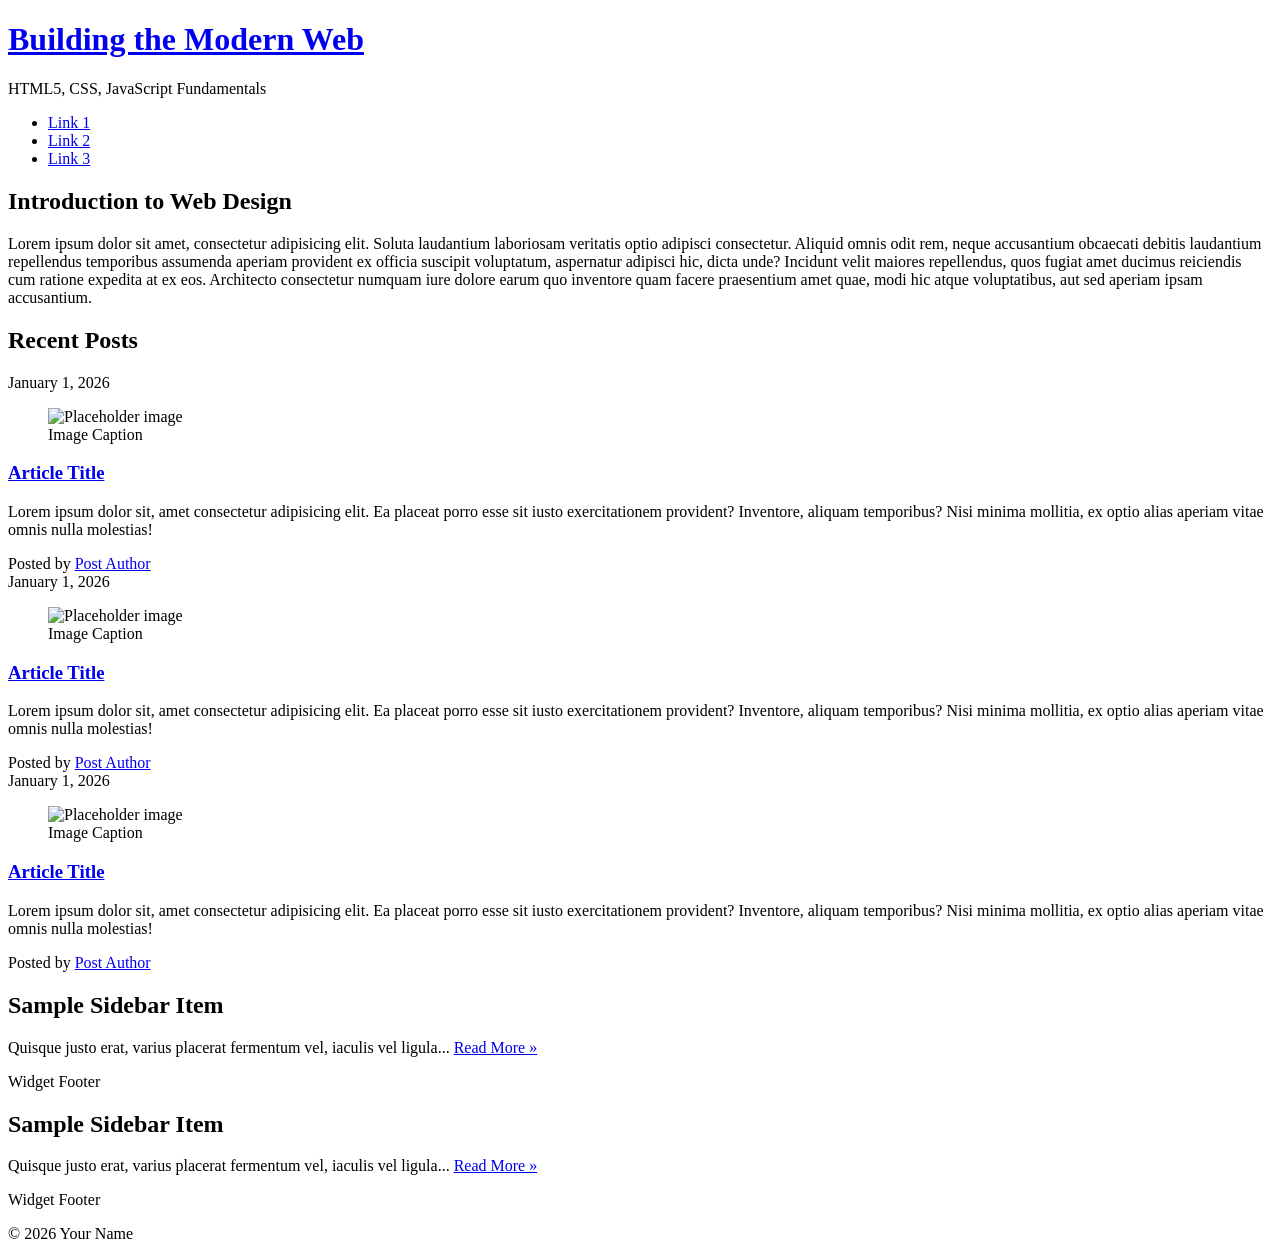
==== css-demo/index.html @ de166b81 "Add CSS Demo" ====
<!DOCTYPE html>
<html lang="en">

<head>
  <title>IFSC 11003 - Prototype</title>
  <meta charset="UTF-8" />
  <meta name="description" content="Keyword rich narrative on site purpose" />
  <meta name="author" content="Student Name" />
  <meta name="viewport" content="width=device-width, initial-scale=1" />

  <!-- Style Sheet -->
  <link href="assets/css/style.css" rel="stylesheet" />
</head>

<body>
  <a class="visually-hidden" href="#main-content">Skip to main content</a>
  <header class="primary">
    <h1><a href="index.html">Building the Modern Web</a></h1>
    <p class="subtitle">HTML5, CSS, JavaScript Fundamentals</p>
    <nav class="primary container" aria-label="Primary">
      <ul>
        <li><a href="#">Link 1</a></li>
        <li><a href="#">Link 2</a></li>
        <li><a href="#">Link 3</a></li>
      </ul>
    </nav>
  </header>

  <!-- Main landmark gives you a clean selector target for weeks 6–9 -->
  <main id="main-content" class="container">

    <section id="content">
      <h2>Introduction to Web Design</h2>
      <p>
        Lorem ipsum dolor sit amet, consectetur adipisicing elit. Soluta laudantium laboriosam veritatis optio adipisci consectetur. Aliquid omnis odit rem, neque accusantium obcaecati debitis laudantium repellendus temporibus assumenda aperiam provident ex officia suscipit voluptatum, aspernatur adipisci hic, dicta unde? Incidunt velit maiores repellendus, quos fugiat amet ducimus reiciendis cum ratione expedita at ex eos. Architecto consectetur numquam iure dolore earum quo inventore quam facere praesentium amet quae, modi hic atque voluptatibus, aut sed aperiam ipsam accusantium.
      </p>
    </section>

    <section id="blog" aria-labelledby="recent-posts">
      <h2 id="recent-posts">Recent Posts</h2>

      <article class="post">
        <header>
          <time class="post-date" datetime="2026-01-01">January 1, 2026</time>

          <figure>
            <img src="https://placehold.co/300x200" alt="Placeholder image" />
            <figcaption>Image Caption</figcaption>
          </figure>

          <h3><a href="#" rel="bookmark">Article Title</a></h3>
        </header>

        <p>
          Lorem ipsum dolor sit, amet consectetur adipisicing elit. Ea placeat porro esse sit iusto exercitationem provident? Inventore, aliquam temporibus? Nisi minima mollitia, ex optio alias aperiam vitae omnis nulla molestias!
        </p>

        <footer class="post-meta">
          Posted by <a href="#">Post Author</a>
        </footer>
      </article>

      <article class="post">
        <header>
          <time class="post-date" datetime="2026-01-01">January 1, 2026</time>

          <figure>
            <img src="https://placehold.co/300x200" alt="Placeholder image" />
            <figcaption>Image Caption</figcaption>
          </figure>

          <h3><a href="#" rel="bookmark">Article Title</a></h3>
        </header>

        <p>
          Lorem ipsum dolor sit, amet consectetur adipisicing elit. Ea placeat porro esse sit iusto exercitationem provident? Inventore, aliquam temporibus? Nisi minima mollitia, ex optio alias aperiam vitae omnis nulla molestias!
        </p>

        <footer class="post-meta">
          Posted by <a href="#">Post Author</a>
        </footer>
      </article>

      <article class="post">
        <header>
          <time class="post-date" datetime="2026-01-01">January 1, 2026</time>

          <figure>
            <img src="https://placehold.co/300x200" alt="Placeholder image" />
            <figcaption>Image Caption</figcaption>
          </figure>

          <h3><a href="#" rel="bookmark">Article Title</a></h3>
        </header>

        <p>
Lorem ipsum dolor sit, amet consectetur adipisicing elit. Ea placeat porro esse sit iusto exercitationem provident? Inventore, aliquam temporibus? Nisi minima mollitia, ex optio alias aperiam vitae omnis nulla molestias!
        </p>

        <footer class="post-meta">
          Posted by <a href="#">Post Author</a>
        </footer>
      </article>

    </section>

  </main>
  <aside aria-label="Sidebar">
    <div class="container">

      <article class="widget">
        <header>
          <h2>Sample Sidebar Item</h2>
        </header>

        <p>
          Quisque justo erat, varius placerat fermentum vel, iaculis vel ligula...
          <a href="#">Read More &raquo;</a>
        </p>

        <footer>Widget Footer</footer>
      </article>

      <article class="widget">
        <header>
          <h2>Sample Sidebar Item</h2>
        </header>

        <p>
          Quisque justo erat, varius placerat fermentum vel, iaculis vel ligula...
          <a href="#">Read More &raquo;</a>
        </p>

        <footer>Widget Footer</footer>
      </article>

    </div>
  </aside>

  <footer class="primary">
    <p>&copy; 2026 Your Name</p>
  </footer>

</body>

</html>
---- css-demo/assets/css/style.css ----
/* ---------------Box Sizing----------------- */
html {
  box-sizing: border-box;
}
*,
*:before,
*:after {
  box-sizing: inherit;
}
 
/* Skip link utility: hidden until focused */
.visually-hidden {
  border: 0;
  clip: rect(0, 0, 0, 0);
  height: 1px;
  margin: -1px;
  overflow: hidden;
  padding: 0;
  position: absolute;
  white-space: nowrap;
  width: 1px;
}
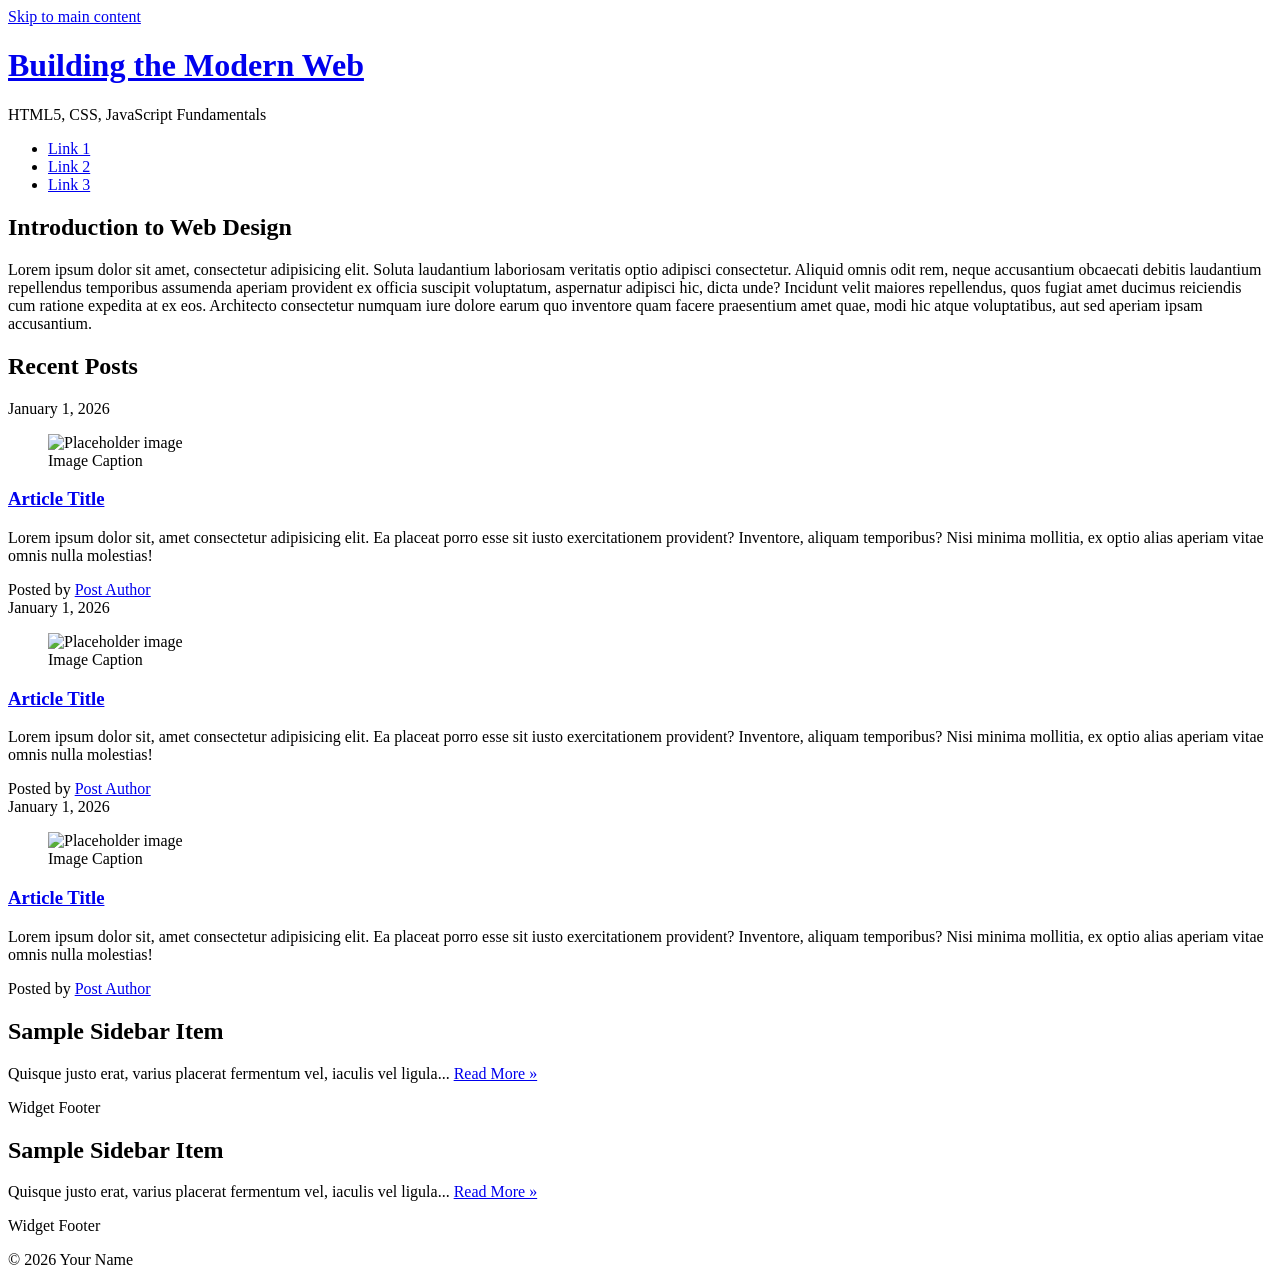
==== commit 27ecc646: "10.5.26" ====
--- a/css-demo/index.html
+++ b/css-demo/index.html
@@ -9,7 +9,10 @@
   <meta name="viewport" content="width=device-width, initial-scale=1" />
 
   <!-- Style Sheet -->
-  <link href="assets/css/style.css" rel="stylesheet" />
+  <link rel="preconnect" href="https://fonts.googleapis.com">
+<link rel="preconnect" href="https://fonts.gstatic.com" crossorigin>
+<link href="https://fonts.googleapis.com/css2?family=Oxanium:wght@200..800&display=swap" rel="stylesheet">
+  <link href="css/styles.css" rel="stylesheet" />
 </head>
 
 <body>
@@ -17,7 +20,7 @@
   <header class="primary">
     <h1><a href="index.html">Building the Modern Web</a></h1>
     <p class="subtitle">HTML5, CSS, JavaScript Fundamentals</p>
-    <nav class="primary container" aria-label="Primary">
+    <nav class="primary" aria-label="Primary">
       <ul>
         <li><a href="#">Link 1</a></li>
         <li><a href="#">Link 2</a></li>
@@ -136,7 +139,6 @@
 
     </div>
   </aside>
-
   <footer class="primary">
     <p>&copy; 2026 Your Name</p>
   </footer>
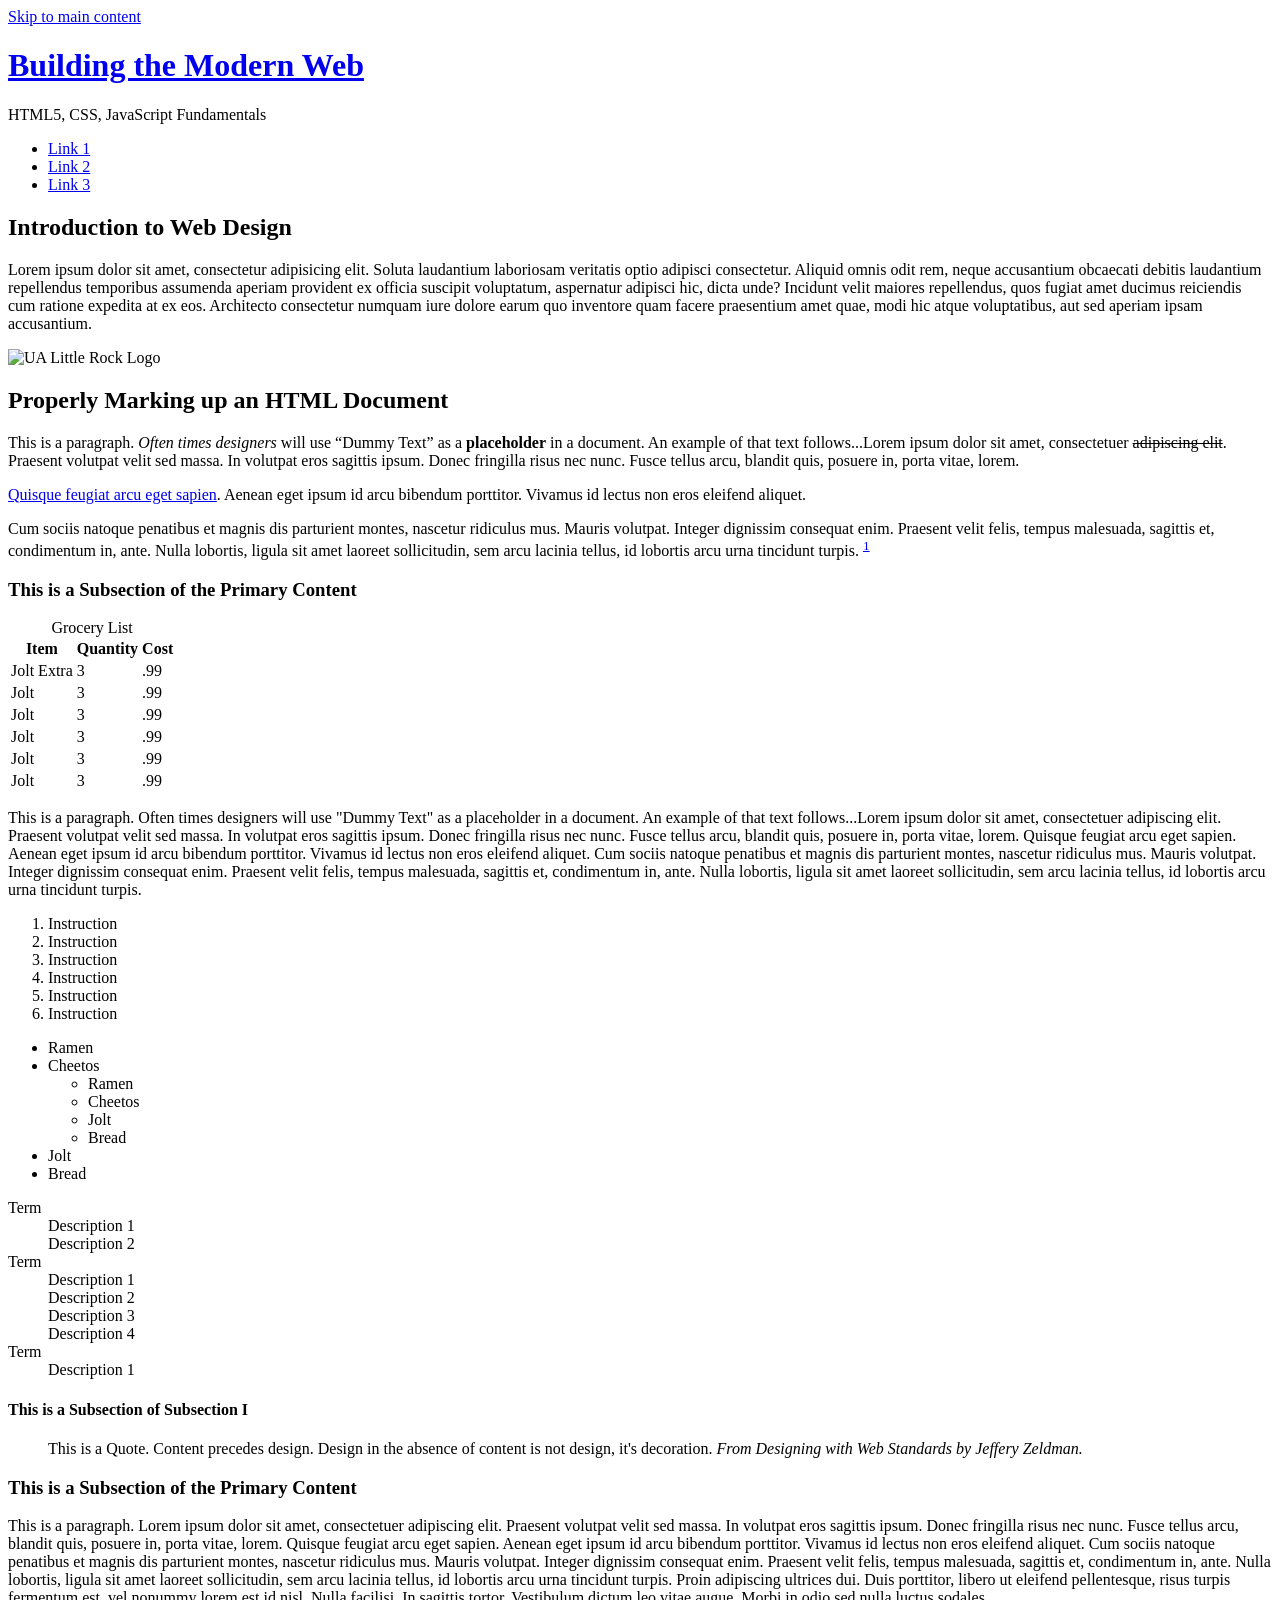
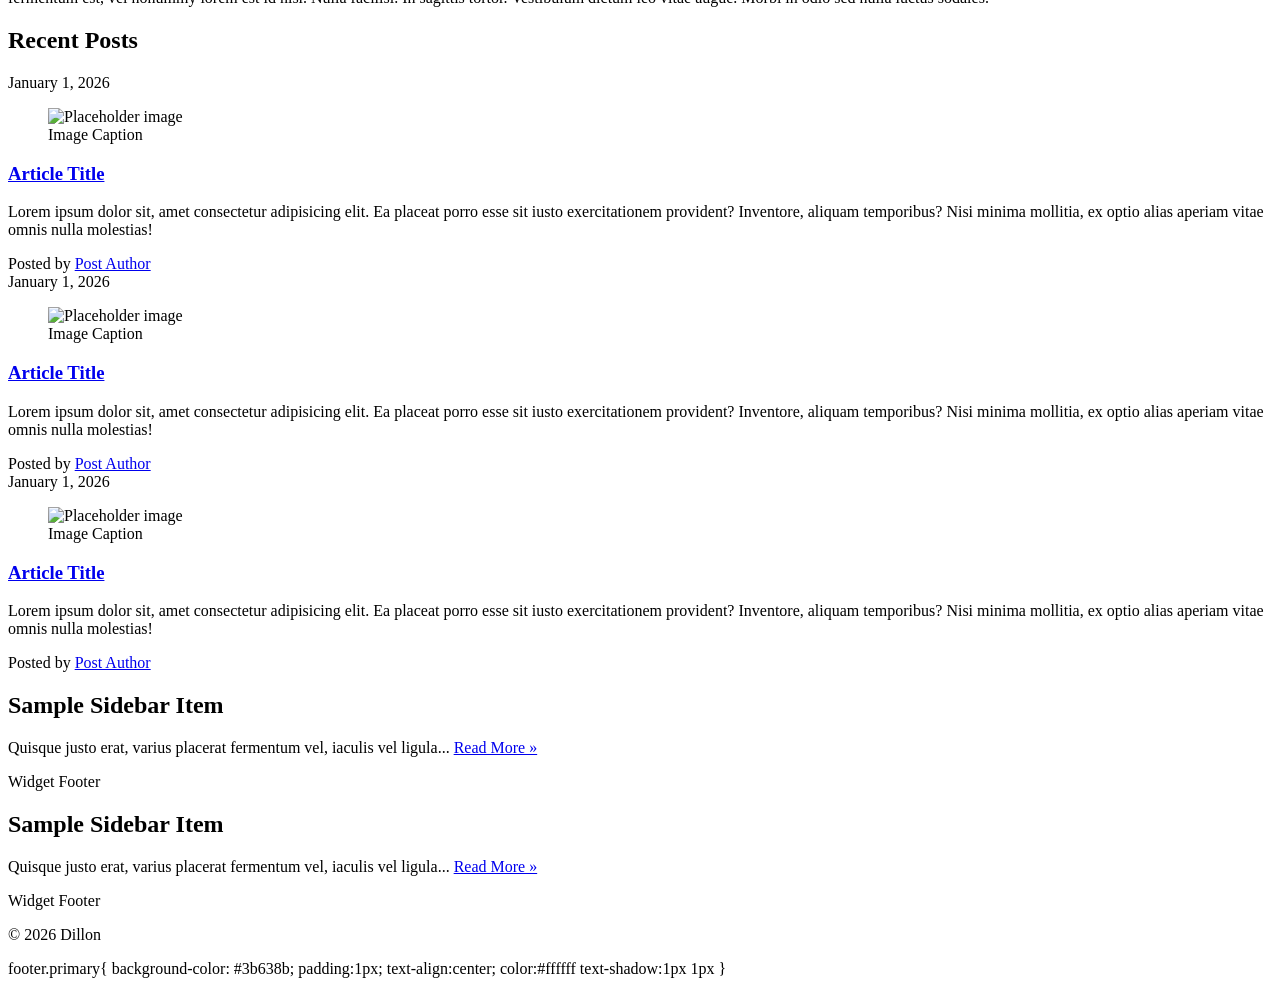
==== commit 8d9ac26b: "Updated CSS code" ====
--- a/css-demo/index.html
+++ b/css-demo/index.html
@@ -31,18 +31,137 @@
 
   <!-- Main landmark gives you a clean selector target for weeks 6–9 -->
   <main id="main-content" class="container">
+  <aside aria-label="Sidebar" >
+    <div class="container">
 
     <section id="content">
       <h2>Introduction to Web Design</h2>
       <p>
         Lorem ipsum dolor sit amet, consectetur adipisicing elit. Soluta laudantium laboriosam veritatis optio adipisci consectetur. Aliquid omnis odit rem, neque accusantium obcaecati debitis laudantium repellendus temporibus assumenda aperiam provident ex officia suscipit voluptatum, aspernatur adipisci hic, dicta unde? Incidunt velit maiores repellendus, quos fugiat amet ducimus reiciendis cum ratione expedita at ex eos. Architecto consectetur numquam iure dolore earum quo inventore quam facere praesentium amet quae, modi hic atque voluptatibus, aut sed aperiam ipsam accusantium.
       </p>
+      <p> <img src="https://thomaswallace.net/wp-content/uploads/2018/02/ualr.png" alt="UA Little Rock Logo" class=img-right />
     </section>
-
     <section id="blog" aria-labelledby="recent-posts">
+      <section id="practice">
+    <h2>Properly Marking up an HTML Document</h2>
+    <!--(Primary Content Heading)-->
+
+    <p>This is a paragraph. <em>Often times designers</em> will use <q>Dummy Text</q> as a <strong>placeholder</strong> in a document. An example of that text follows...Lorem ipsum dolor sit amet, consectetuer <del>adipiscing elit</del>. Praesent volutpat
+      velit sed massa. In volutpat eros sagittis ipsum. Donec fringilla risus nec nunc. Fusce tellus arcu, blandit quis, posuere in, porta vitae, lorem.</p>
+
+    <p> <a href="#">Quisque feugiat arcu eget sapien</a>. <span class="foo">Aenean</span> eget ipsum id arcu bibendum porttitor. Vivamus id lectus non eros eleifend aliquet.</p>
+      Cum sociis natoque penatibus et magnis dis parturient montes, nascetur ridiculus mus. Mauris volutpat. Integer dignissim consequat enim. Praesent velit felis,
+      tempus malesuada, sagittis et, condimentum in, ante. Nulla lobortis, ligula sit amet laoreet sollicitudin, sem arcu lacinia tellus, id lobortis arcu urna tincidunt turpis. <sup><a href="#">1</a></sup> </p>
+
+    <h3>This is a Subsection of the Primary Content</h3>
+    <!-- (Subsection I)-->
+
+    <table>
+      <caption>Grocery List</caption>
+      <thead>
+        <!--Design Time Attribute - Remove before Prodution-->
+        <tr>
+          <th scope="col">Item</th>
+          <th scope="col">Quantity</th>
+          <th scope="col">Cost</th>
+        </tr>
+      </thead>
+      <tr>
+        <td>Jolt Extra</td>
+        <td>3</td>
+        <td>.99</td>
+      </tr>
+      <tr>
+        <td>Jolt</td>
+        <td>3</td>
+        <td>.99</td>
+      </tr>
+      <tr>
+        <td>Jolt</td>
+        <td>3</td>
+        <td>.99</td>
+      </tr>
+      <tr>
+        <td>Jolt</td>
+        <td>3</td>
+        <td>.99</td>
+      </tr>
+      <tr>
+        <td>Jolt</td>
+        <td>3</td>
+        <td>.99</td>
+      </tr>
+      <tr>
+        <td>Jolt</td>
+        <td>3</td>
+        <td>.99</td>
+      </tr>
+    </table>
+
+    <p>This is a paragraph. Often times designers will use "Dummy Text" as a placeholder in a document. An example of that text follows...Lorem ipsum dolor sit amet, consectetuer adipiscing elit. Praesent volutpat velit sed massa. In volutpat eros sagittis
+      ipsum. Donec fringilla risus nec nunc. Fusce tellus arcu, blandit quis, posuere in, porta vitae, lorem. Quisque feugiat arcu eget sapien. Aenean eget ipsum id arcu bibendum porttitor. Vivamus id lectus non eros eleifend aliquet. Cum sociis natoque
+      penatibus et magnis dis parturient montes, nascetur ridiculus mus. Mauris volutpat. Integer dignissim consequat enim. Praesent velit felis, tempus malesuada, sagittis et, condimentum in, ante. Nulla lobortis, ligula sit amet laoreet sollicitudin,
+      sem arcu lacinia tellus, id lobortis arcu urna tincidunt turpis.</p>
+
+    <!--This is a list of instructions.-->
+
+    <ol>
+      <li>Instruction</li>
+      <li>Instruction</li>
+      <li>Instruction</li>
+      <li>Instruction</li>
+      <li>Instruction</li>
+      <li>Instruction</li>
+    </ol>
+
+    <!--This is a list of items to purchase at the grocery store.-->
+
+    <ul>
+      <li>Ramen</li>
+      <li>Cheetos
+        <ul>
+          <li>Ramen</li>
+          <li>Cheetos</li>
+          <li>Jolt</li>
+          <li>Bread</li>
+        </ul>
+      </li>
+      <li>Jolt</li>
+      <li>Bread</li>
+    </ul>
+
+    <!--This is an Example of how we should mark up a term and its description(s)-->
+    <dl>
+      <dt>Term</dt>
+      <dd>Description 1</dd>
+      <dd>Description 2</dd>
+      <dt>Term</dt>
+      <dd>Description 1</dd>
+      <dd>Description 2</dd>
+      <dd>Description 3</dd>
+      <dd>Description 4</dd>
+      <dt>Term</dt>
+      <dd>Description 1</dd>
+    </dl>
+
+    <h4>This is a Subsection of Subsection I</h4>
+
+    <blockquote>This is a Quote. Content precedes design. Design in the absence of content is not design, it's decoration. <cite>From Designing with Web Standards by Jeffery Zeldman.</cite></blockquote>
+
+    <h3>This is a Subsection of the Primary Content</h3>
+    <!--(Subsection II)-->
+
+    <p>This is a paragraph. Lorem ipsum dolor sit amet, consectetuer adipiscing elit. Praesent volutpat velit sed massa. In volutpat eros sagittis ipsum. Donec fringilla risus nec nunc. Fusce tellus arcu, blandit quis, posuere in, porta vitae, lorem. Quisque
+      feugiat arcu eget sapien. Aenean eget ipsum id arcu bibendum porttitor. Vivamus id lectus non eros eleifend aliquet. Cum sociis natoque penatibus et magnis dis parturient montes, nascetur ridiculus mus. Mauris volutpat. Integer dignissim consequat
+      enim. Praesent velit felis, tempus malesuada, sagittis et, condimentum in, ante. Nulla lobortis, ligula sit amet laoreet sollicitudin, sem arcu lacinia tellus, id lobortis arcu urna tincidunt turpis. Proin adipiscing ultrices dui. Duis porttitor,
+      libero ut eleifend pellentesque, risus turpis fermentum est, vel nonummy lorem est id nisl. Nulla facilisi. In sagittis tortor. Vestibulum dictum leo vitae augue. Morbi in odio sed nulla luctus sodales.</p>
+
+  </section>
       <h2 id="recent-posts">Recent Posts</h2>
-
-      <article class="post">
+      <article class="post"></article>
+      <article class="post"></article>
+      <article class="post"></article>
+    </section>
         <header>
           <time class="post-date" datetime="2026-01-01">January 1, 2026</time>
 
@@ -140,9 +259,17 @@
     </div>
   </aside>
   <footer class="primary">
-    <p>&copy; 2026 Your Name</p>
+    <p>&copy; 2026 Dillon</p>
   </footer>
 
 </body>
 
+footer.primary{
+  background-color: #3b638b;
+  padding:1px;
+  text-align:center;
+  color:#ffffff
+  text-shadow:1px 1px
+}
+
 </html>
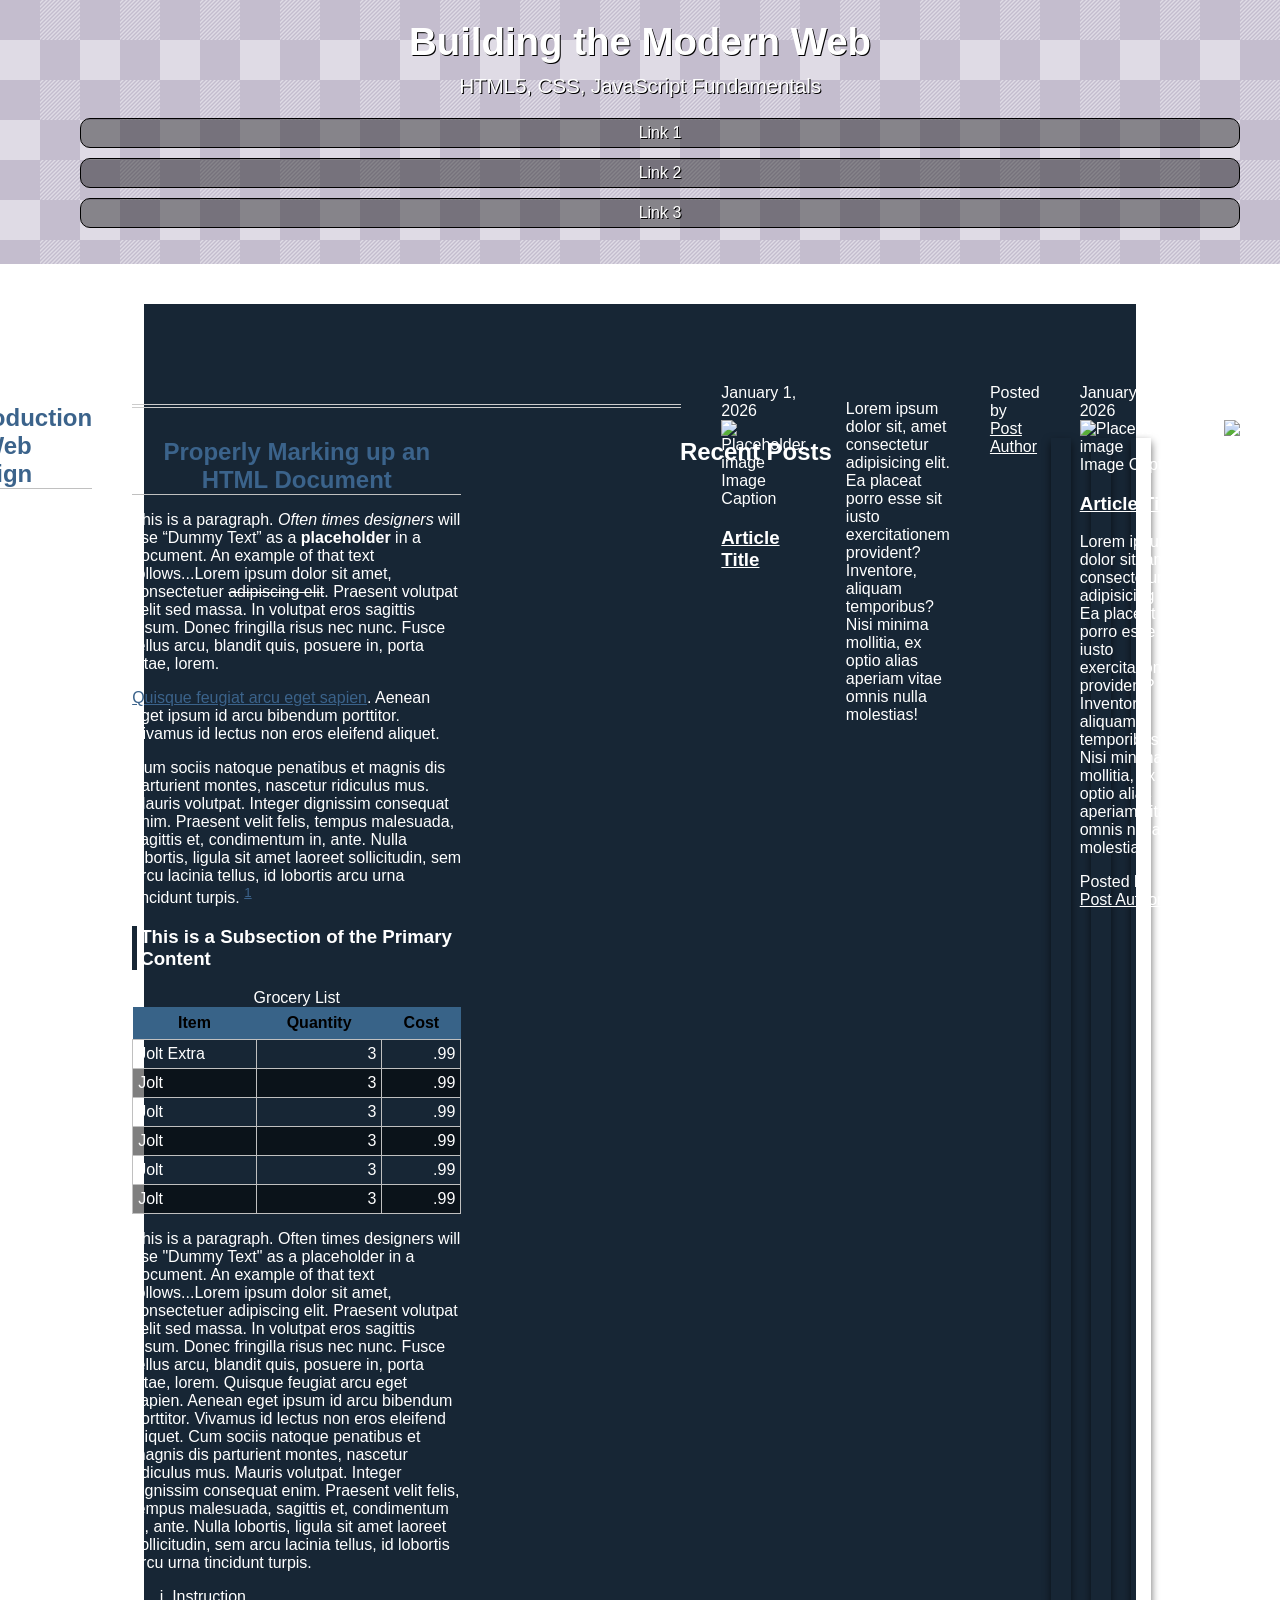
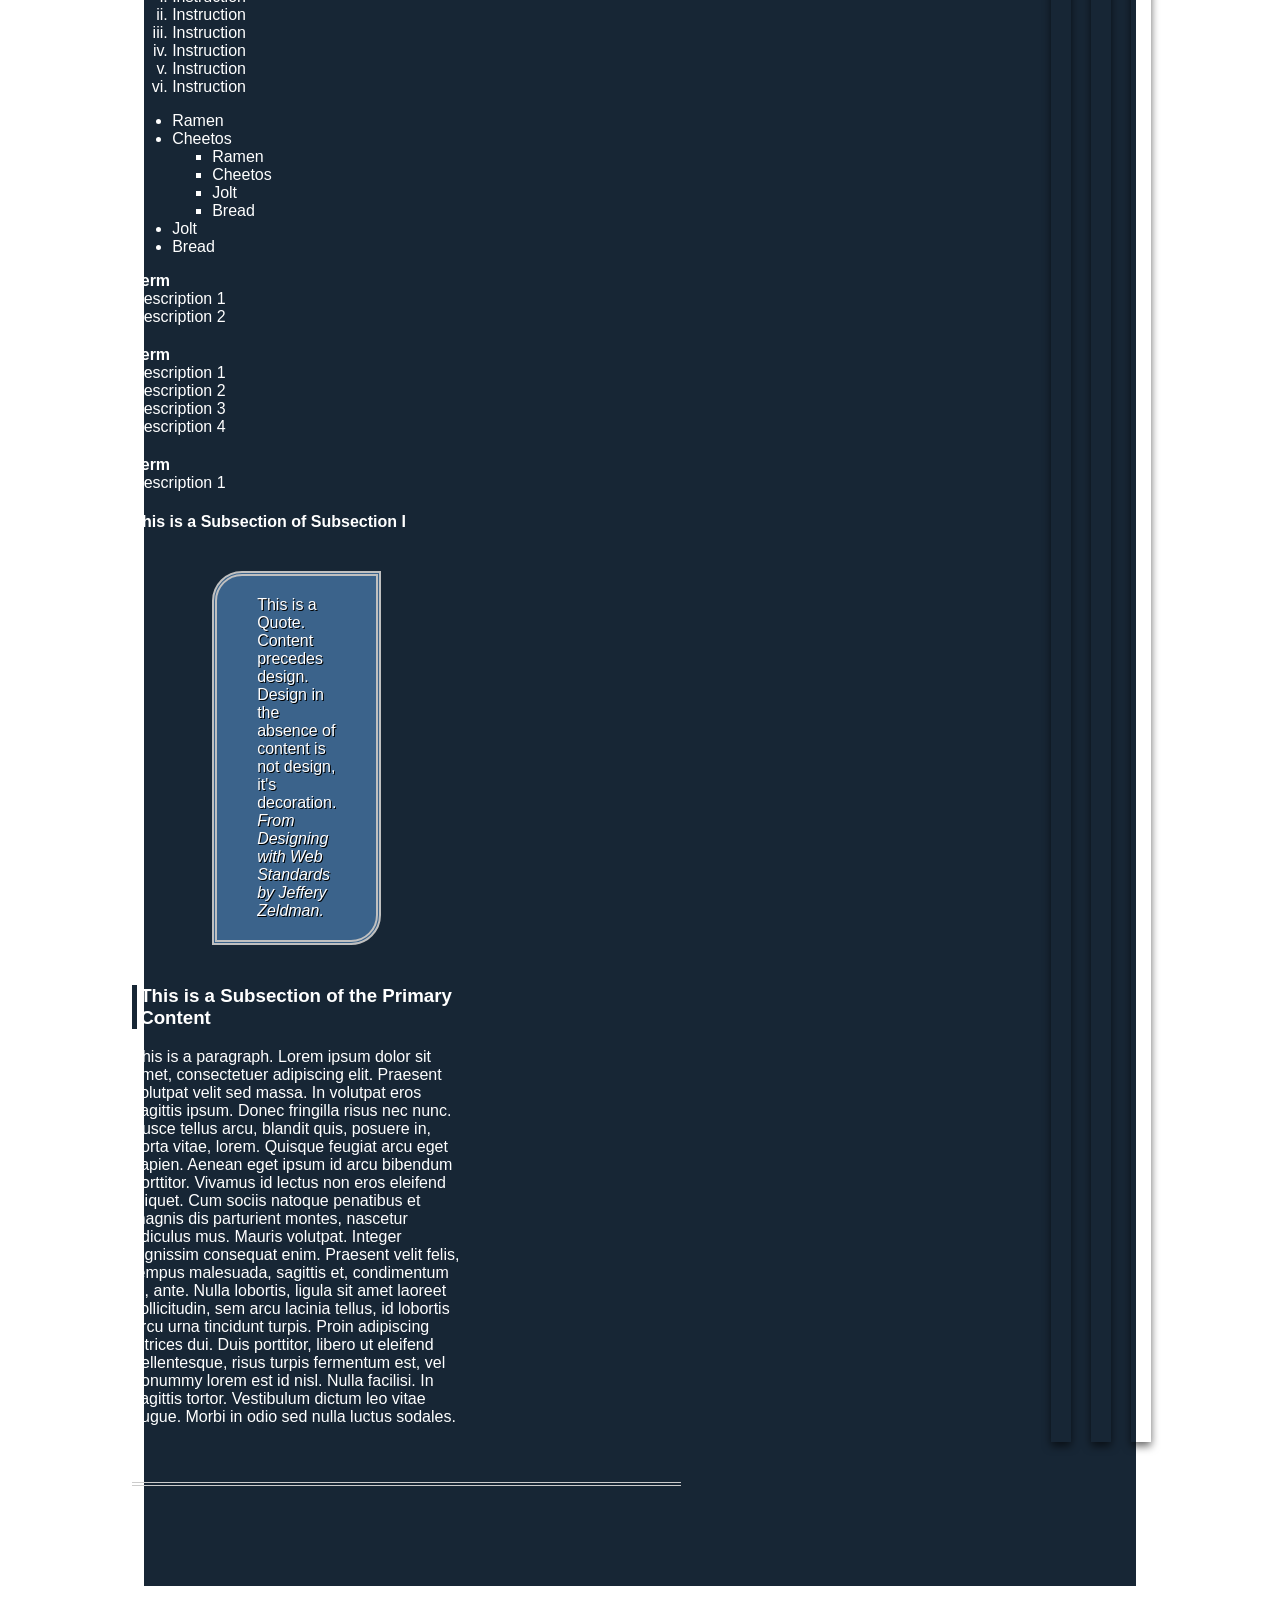
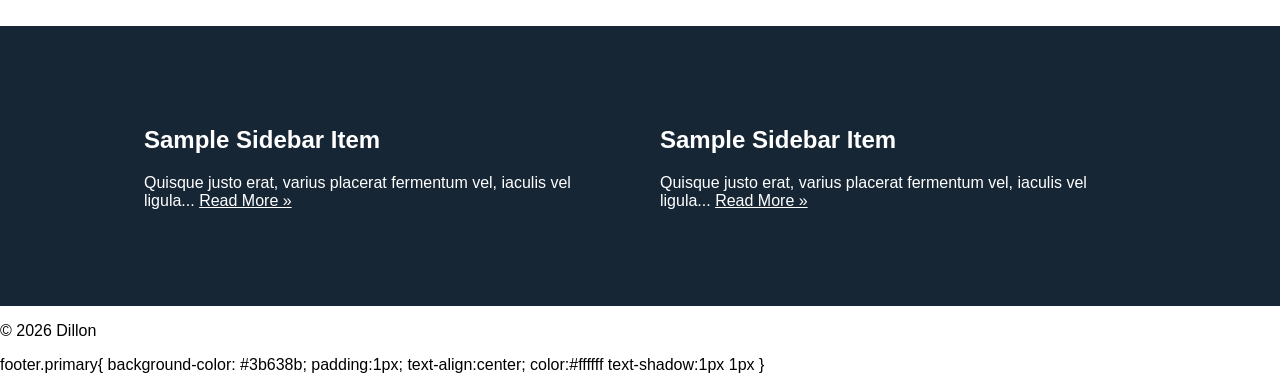
==== commit bcb11323: "Configure" ====
--- a/css-demo/index.html
+++ b/css-demo/index.html
@@ -12,7 +12,7 @@
   <link rel="preconnect" href="https://fonts.googleapis.com">
 <link rel="preconnect" href="https://fonts.gstatic.com" crossorigin>
 <link href="https://fonts.googleapis.com/css2?family=Oxanium:wght@200..800&display=swap" rel="stylesheet">
-  <link href="css/styles.css" rel="stylesheet" />
+  <link href="assets/css/style.css" rel="stylesheet" />
 </head>
 
 <body>
--- a/css-demo/assets/css/style.css
+++ b/css-demo/assets/css/style.css
@@ -0,0 +1,292 @@
+/* ---------------Box Sizing----------------- */
+html {
+  box-sizing: border-box;
+}
+*,
+*:before,
+*:after {
+  box-sizing: inherit;
+}
+
+/* Skip link utility: hidden until focused */
+.visually-hidden {
+  border: 0;
+  clip: rect(0, 0, 0, 0);
+  height: 1px;
+  margin: -1px;
+  overflow: hidden;
+  padding: 0;
+  position: absolute;
+  white-space: nowrap;
+  width: 1px;
+}
+
+/*-------- Utility Styles --------*/
+
+.container{
+  width:80vw;
+  max-width:992px;
+  margin:40px auto;
+}
+
+img{
+  max-width:100%;
+}
+
+.img.right{
+  float:right;
+  border:1px solid #cccccc;
+  padding:25px;
+  margin:10px 0px 10px 20px;
+}
+.img.left{
+  float:left;
+  border:1px solid #cccccc;
+  padding:25px;
+  margin:10px 20px 10px 0px;
+}
+.img.center{
+  display:block;
+  border:1px solid #cccccc;
+  padding:25px;
+  margin:20px auto;
+}
+
+
+/* -------- Global Styles --------*/
+
+body{
+  font-family: "Oxanium", sans-serif;
+  margin:0;
+}
+
+header.primary{
+  background-color:#3b6b8b;
+  color: #ffffff;
+  text-align: center;
+  text-shadow: 1px 1px #000000;
+  /* Longform */
+  padding-top:40px;
+  padding-right:40px;
+  padding-bottom:40px;
+  padding-left:40px;
+  /* Single Value */
+  padding:40px;
+  /* T/R/B/L */
+  padding: 40px 40px 20px 40px;
+  /* T/B | L/R */
+  padding: 20px 40px;
+
+background-color: #DFDBE5;
+background-image: url("data:image/svg+xml,%3Csvg xmlns='http://www.w3.org/2000/svg' width='80' height='80' viewBox='0 0 80 80'%3E%3Cg fill='%239C92AC' fill-opacity='0.4'%3E%3Cpath fill-rule='evenodd' d='M0 0h40v40H0V0zm40 40h40v40H40V40zm0-40h2l-2 2V0zm0 4l4-4h2l-6 6V4zm0 4l8-8h2L40 10V8zm0 4L52 0h2L40 14v-2zm0 4L56 0h2L40 18v-2zm0 4L60 0h2L40 22v-2zm0 4L64 0h2L40 26v-2zm0 4L68 0h2L40 30v-2zm0 4L72 0h2L40 34v-2zm0 4L76 0h2L40 38v-2zm0 4L80 0v2L42 40h-2zm4 0L80 4v2L46 40h-2zm4 0L80 8v2L50 40h-2zm4 0l28-28v2L54 40h-2zm4 0l24-24v2L58 40h-2zm4 0l20-20v2L62 40h-2zm4 0l16-16v2L66 40h-2zm4 0l12-12v2L70 40h-2zm4 0l8-8v2l-6 6h-2zm4 0l4-4v2l-2 2h-2z'/%3E%3C/g%3E%3C/svg%3E");
+
+}
+
+header.primary a{
+  color:#fff;
+  text-decoration:none;
+}
+
+header.primary h1{
+  font-size:2.4rem;
+  margin:0;
+}
+
+header.primary  p.subtitle{
+  font-size:1.3rem;
+  margin:10px 0 20px;
+  letter-spacing: -.2px;
+}
+
+header.primary nav.container
+
+header.primary nav ul{
+  padding:0;
+  display:flex;
+  flex-direction:row;
+  justify-content: space-evenly;
+  gap:30px;
+}
+
+header.primary nav ul li{
+  list-style-type:none;
+  margin-bottom:10px;
+  flex:1;
+}
+
+header.primary nav ul li a{
+  background-color: rgba(0,0,0,.4);
+  padding:5px 7.5px;
+  display:block;
+  border-radius: 10px;
+  border: 1px solid #000;
+  transition:.3s;
+}
+
+header.primary nav ul li a:hover{
+  background-color: rgba(0,0,0,.8);
+}
+
+#content h2{
+color:#3b638b;
+border-bottom:1px solid #c0c0c0;
+}
+
+#content p{
+  line-height:1.4;
+}
+
+#blog{
+  display:flex;
+  flex-direction:row;
+  justify-content:space-between;
+  gap:20px;
+  border-top:4px double #cccccc;
+  border-bottom:4px double #cccccc;
+  margin:20px 0;
+  padding:30px 0 40px 0;
+}
+
+#blog h2 {
+  flex: 0 0 100%;
+  margin:0;
+  text-align:center;
+}
+
+#blog article{
+  box-shadow: 0 4px 8px rgba(0,0,0,.6);
+  padding:10px;
+  font-size:.7rem;
+}
+
+figure{
+  /* background:red; */
+  margin:0;
+}
+
+#blog article time,
+#blog figcaption {
+  text-transform:uppercase;
+  font-size:.7rem;
+}
+
+#blog a {
+  color:#386388;
+}
+
+#practice h2{
+  color:#3b638b;
+  border-bottom:1px solid #c0c0c0;
+
+}
+
+#practice a:link, #practice a:visited{
+  color: #3b638b
+}
+
+#practice h3{
+  border-left:5px solid #172635;
+  padding-left:3px; 
+}
+
+#practice ol{
+  list-style-type:lower-roman;
+}
+
+#practice ul ul {
+  list-style-type:square;
+}
+
+/* #practice dl{} */
+
+#practice dt {
+  font-weight:bold;
+  /* margin-top:20px; */
+}
+#practice dd{
+  margin:0;
+}
+
+dd + dt{
+  margin-top:20px;
+}
+
+#practice blockquote{
+  border: 5px double #c0c0c0;
+  padding: 20px 40px;
+  margin: 40px 80px;
+  border-radius: 30px 0;
+  background-color: #3b638b;
+  color: #ffffff;
+  text-shadow: 1px 1px #000000;
+}
+
+/* #practice cite{} */
+
+table{
+  width:100%;
+  /* border: 1px solid #c0c0c0; */
+  border-collapse:collapse;
+}
+/*table caption{*/
+
+tr:nth-child(even){
+  background-color: rgba(0,0,0,.5);
+}
+th{
+  background-color: #386388;
+  color:#000000;
+  padding:7px;
+
+}
+td{
+  border:1px solid #c0c0c0;
+  padding:5px;
+}
+td:nth-child(n+2){
+  text-align:right;
+
+}
+
+tr:hover{
+  background-color: rgba(0,0,0,.8);
+
+}
+
+aside[aria-label="Sidebar"]{
+  background-color: #172635;
+  color:#fff;
+  padding: 40px 0;
+}
+
+aside div.container{
+  display:flex;
+  flex-direction:row;
+  justify-content:center;
+  gap:40px;
+}
+
+aside .container a{
+  color:#ffffff;
+}
+
+
+article.widget footer{
+  display:none;
+}
+
+
+
+
+/*  ----------- Media Queries ------------  */
+
+@media screen and (max-width:500px){
+  
+  header.primary nav ul{
+    flex-direction:column;
+    gap:5px;
+  } 
+  
+}
+
+
